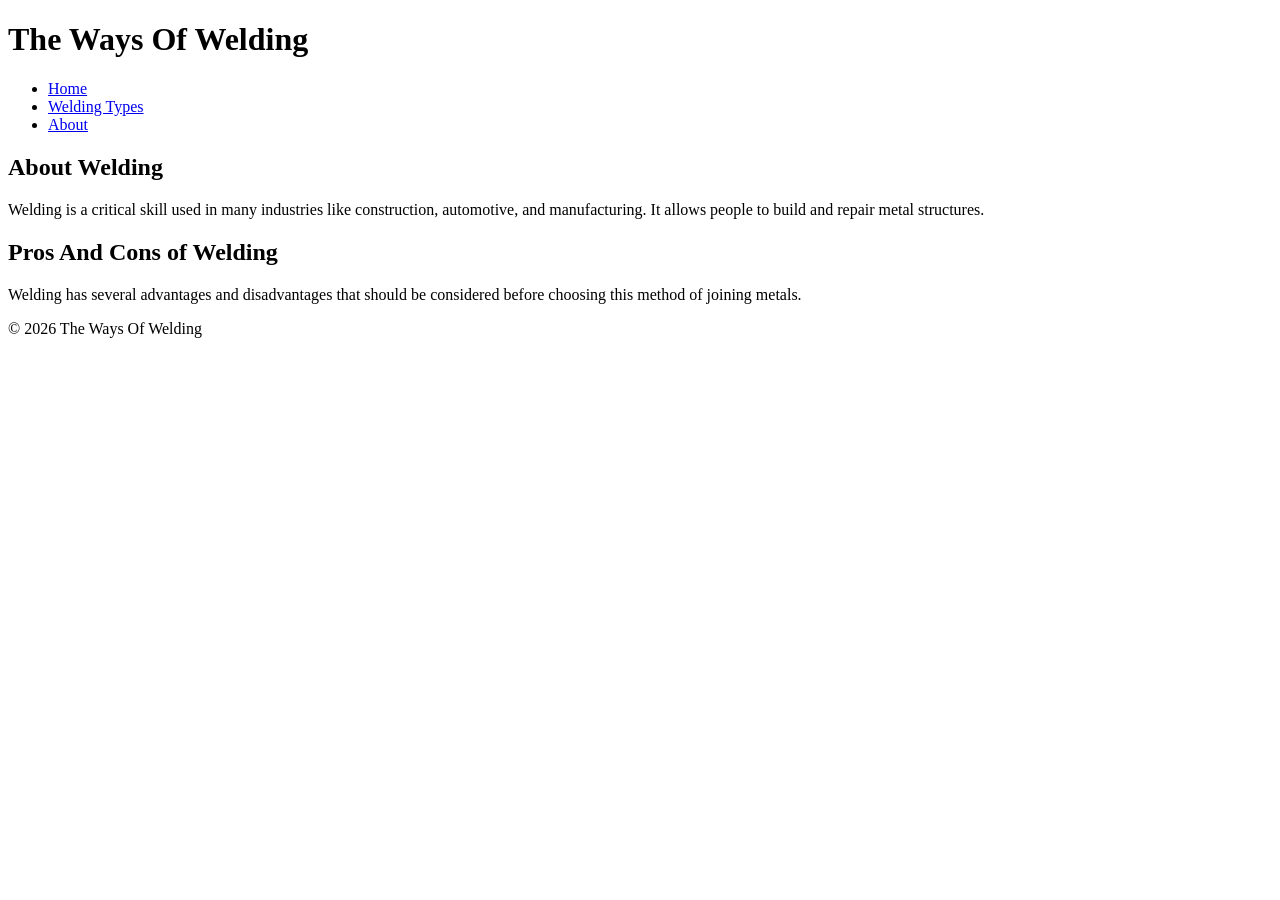
==== about.html @ 4e21c1bd "refactor about.html to update pros and cons section and remove outdated contact information; fix lin" ====
<!DOCTYPE html>
<html lang="en">
<head>
    <meta charset="UTF-8">
    <meta name="viewport" content="width=device-width, initial-scale=1.0">
    <title>About Welding</title>
</head>

<body>

<header>
    <h1>The Ways Of Welding</h1>

    <nav>
        <ul>
            <li><a href="index.html">Home</a></li>
            <li><a href="types.html">Welding Types</a></li>
            <li><a href="about.html">About</a></li>
        </ul>
    </nav>
</header>

<main>

    <section>
        <h2>About Welding</h2>
        <p>Welding is a critical skill used in many industries like construction, automotive, and manufacturing. It allows people to build and repair metal structures.</p>
    </section>

    <section>
        <h2>Pros And Cons of Welding</h2>
        <p>Welding has several advantages and disadvantages that should be considered before choosing this method of joining metals.
            
        </p>
    </section>

</main>

<footer>
    <p>&copy; 2026 The Ways Of Welding</p>
</footer>

</body>
</html>
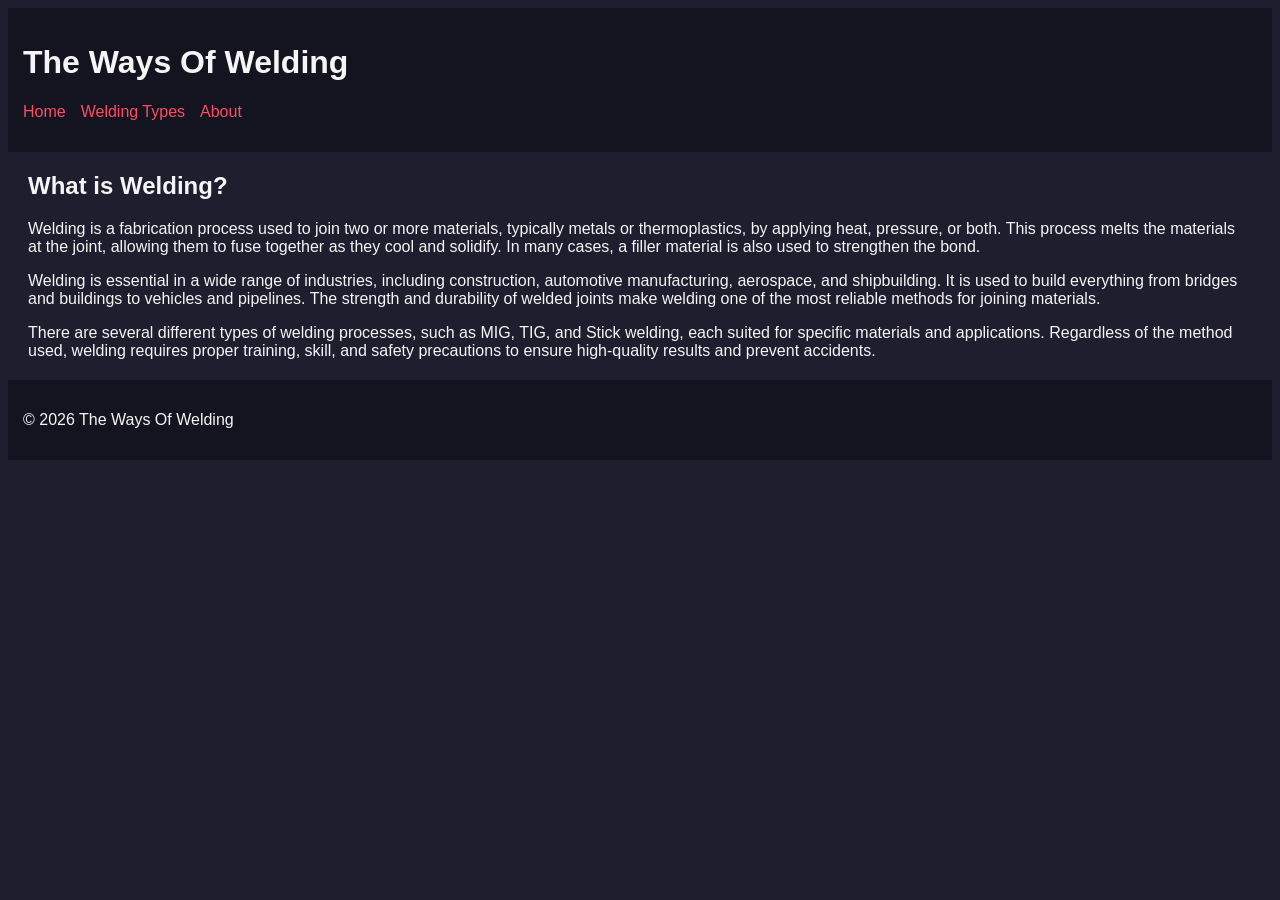
==== commit b736b822: "refactor about.html and types.html to enhance styling and layout; add images for welding types" ====
--- a/about.html
+++ b/about.html
@@ -7,6 +7,38 @@
 </head>
 
 <body>
+    <style>
+        body {
+            background-color: #1E1E2F; /* dark background */
+            color: #F5F5F5; /* light text */
+            font-family: Arial, sans-serif;
+        }
+
+        header, footer {
+            background-color: #141421;
+            padding: 15px;
+        }
+
+        nav ul {
+            list-style: none;
+            display: flex;
+            gap: 15px;
+            padding: 0;
+        }
+
+        nav a {
+            color: #FF4C60;
+            text-decoration: none;
+        }
+
+        section {
+            margin: 20px;
+        }
+
+        img {
+            width: 300px;
+        }
+    </style>
 
 <header>
     <h1>The Ways Of Welding</h1>
@@ -21,19 +53,22 @@
 </header>
 
 <main>
+    <section class="content-box" id="about-welding"> <h2>What is Welding?</h2> <p> Welding is a fabrication process used to join two or more materials, typically metals or thermoplastics, by applying heat, pressure, or both. This process melts the materials at the joint, allowing them to fuse together as they cool and solidify. In many cases, a filler material is also used to strengthen the bond. </p>
 
-    <section>
-        <h2>About Welding</h2>
-        <p>Welding is a critical skill used in many industries like construction, automotive, and manufacturing. It allows people to build and repair metal structures.</p>
-    </section>
+<p>
+    Welding is essential in a wide range of industries, including construction, automotive manufacturing, 
+    aerospace, and shipbuilding. It is used to build everything from bridges and buildings to vehicles and 
+    pipelines. The strength and durability of welded joints make welding one of the most reliable methods 
+    for joining materials.
+</p>
 
-    <section>
-        <h2>Pros And Cons of Welding</h2>
-        <p>Welding has several advantages and disadvantages that should be considered before choosing this method of joining metals.
-            
-        </p>
-    </section>
+<p>
+    There are several different types of welding processes, such as MIG, TIG, and Stick welding, each suited 
+    for specific materials and applications. Regardless of the method used, welding requires proper training, 
+    skill, and safety precautions to ensure high-quality results and prevent accidents.
+</p>
 
+</section>
 </main>
 
 <footer>
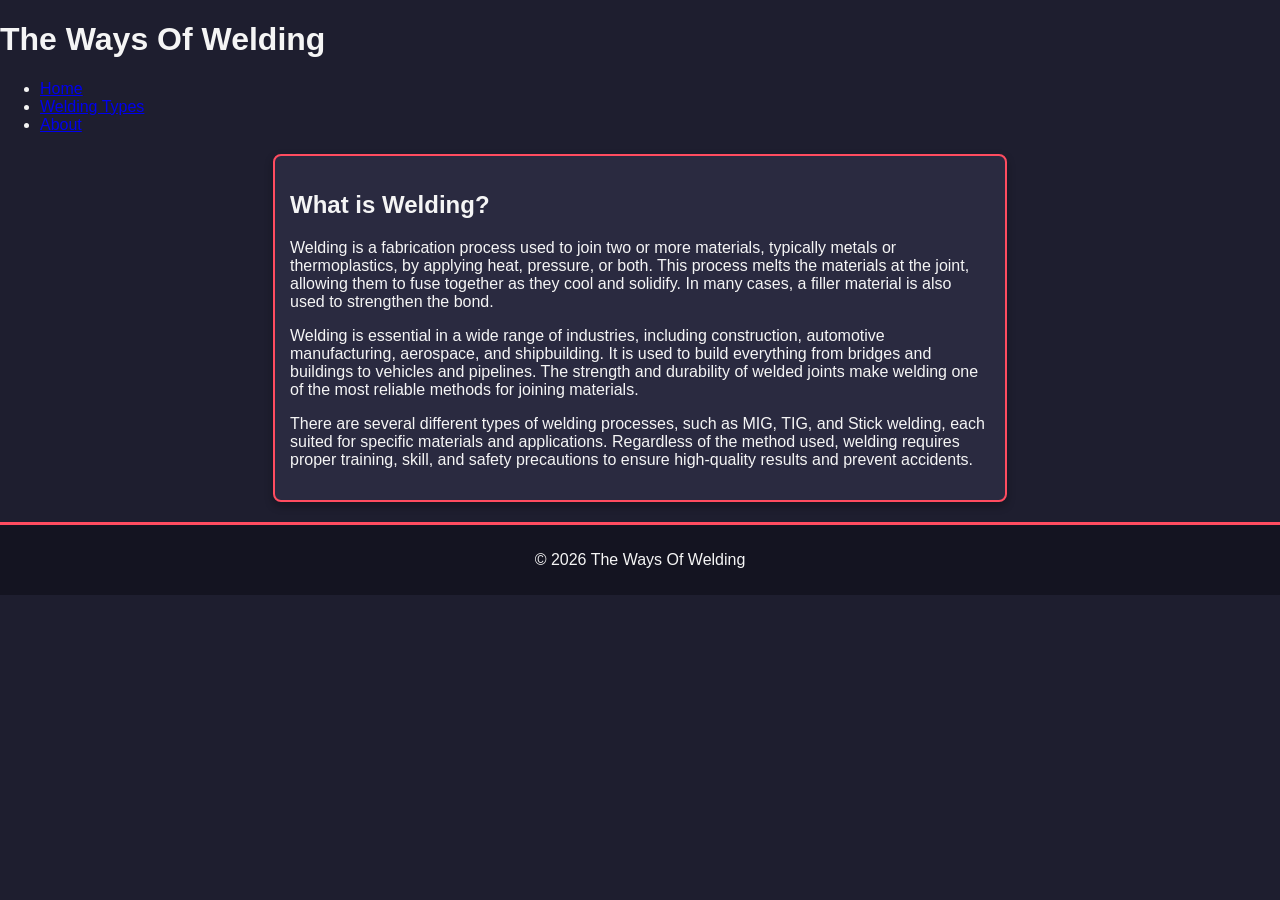
==== commit eb540657: "Refactor code structure for improved readability and maintainability" ====
--- a/about.html
+++ b/about.html
@@ -4,41 +4,10 @@
     <meta charset="UTF-8">
     <meta name="viewport" content="width=device-width, initial-scale=1.0">
     <title>About Welding</title>
+    <link rel="stylesheet" href="style.css">
 </head>
 
 <body>
-    <style>
-        body {
-            background-color: #1E1E2F; /* dark background */
-            color: #F5F5F5; /* light text */
-            font-family: Arial, sans-serif;
-        }
-
-        header, footer {
-            background-color: #141421;
-            padding: 15px;
-        }
-
-        nav ul {
-            list-style: none;
-            display: flex;
-            gap: 15px;
-            padding: 0;
-        }
-
-        nav a {
-            color: #FF4C60;
-            text-decoration: none;
-        }
-
-        section {
-            margin: 20px;
-        }
-
-        img {
-            width: 300px;
-        }
-    </style>
 
 <header>
     <h1>The Ways Of Welding</h1>
--- a/style.css
+++ b/style.css
@@ -0,0 +1,91 @@
+body {
+    background-color: #1E1E2F;
+    color: #F5F5F5;
+    font-family: Arial, sans-serif;
+    margin: 0;
+    padding: 0;
+}
+
+#main-header {
+    width: 100%;
+    background-color: #141421;
+    padding: 20px 0;
+    border-bottom: 4px solid #FF4C60;
+    text-align: center; 
+}
+
+.tagline {
+    color: #FF4C60;
+    font-style: italic;
+}
+
+.content-box {
+    background-color: #2A2A40;
+    margin: 20px;
+    padding: 15px;
+    border: 2px solid #FF4C60;
+    border-radius: 8px;
+}
+
+#highlight-box {
+    background-color: #FF4C60;
+    color: #ffffff;
+    margin: 20px;
+    padding: 20px;
+    border: 3px solid #ffffff;
+}
+
+footer {
+    background-color: #141421;
+    text-align: center;
+    padding: 10px;
+    margin-top: 20px;
+    border-top: 3px solid #FF4C60;
+}
+
+img {
+    width: 100%;
+    max-width: 500px;
+    height: auto;
+    display: block;
+    margin: 15px auto;
+    border-radius: 8px;
+    border: 2px solid #FF4C60;
+    transition: transform 0.3s ease; 
+}
+
+img:hover {
+    transform: scale(1.05);
+}
+
+.content-box {
+    background-color: #2A2A40;
+    margin: 20px;
+    padding: 15px;
+    border: 2px solid #FF4C60;
+    border-radius: 8px;
+
+    max-width: 700px;
+    margin-left: auto;
+    margin-right: auto;
+}
+
+.content-box {
+    background-color: #2A2A40;
+    margin: 20px;
+    padding: 15px;
+    border: 2px solid #FF4C60;
+    border-radius: 8px;
+
+    max-width: 700px;
+    margin-left: auto;
+    margin-right: auto;
+    box-shadow: 0 4px 8px rgba(0, 0, 0, 0.3); 
+}
+
+.hero-container img {
+    width: 100%;
+    height: 300px;
+    object-fit: cover;
+    display: block; 
+}
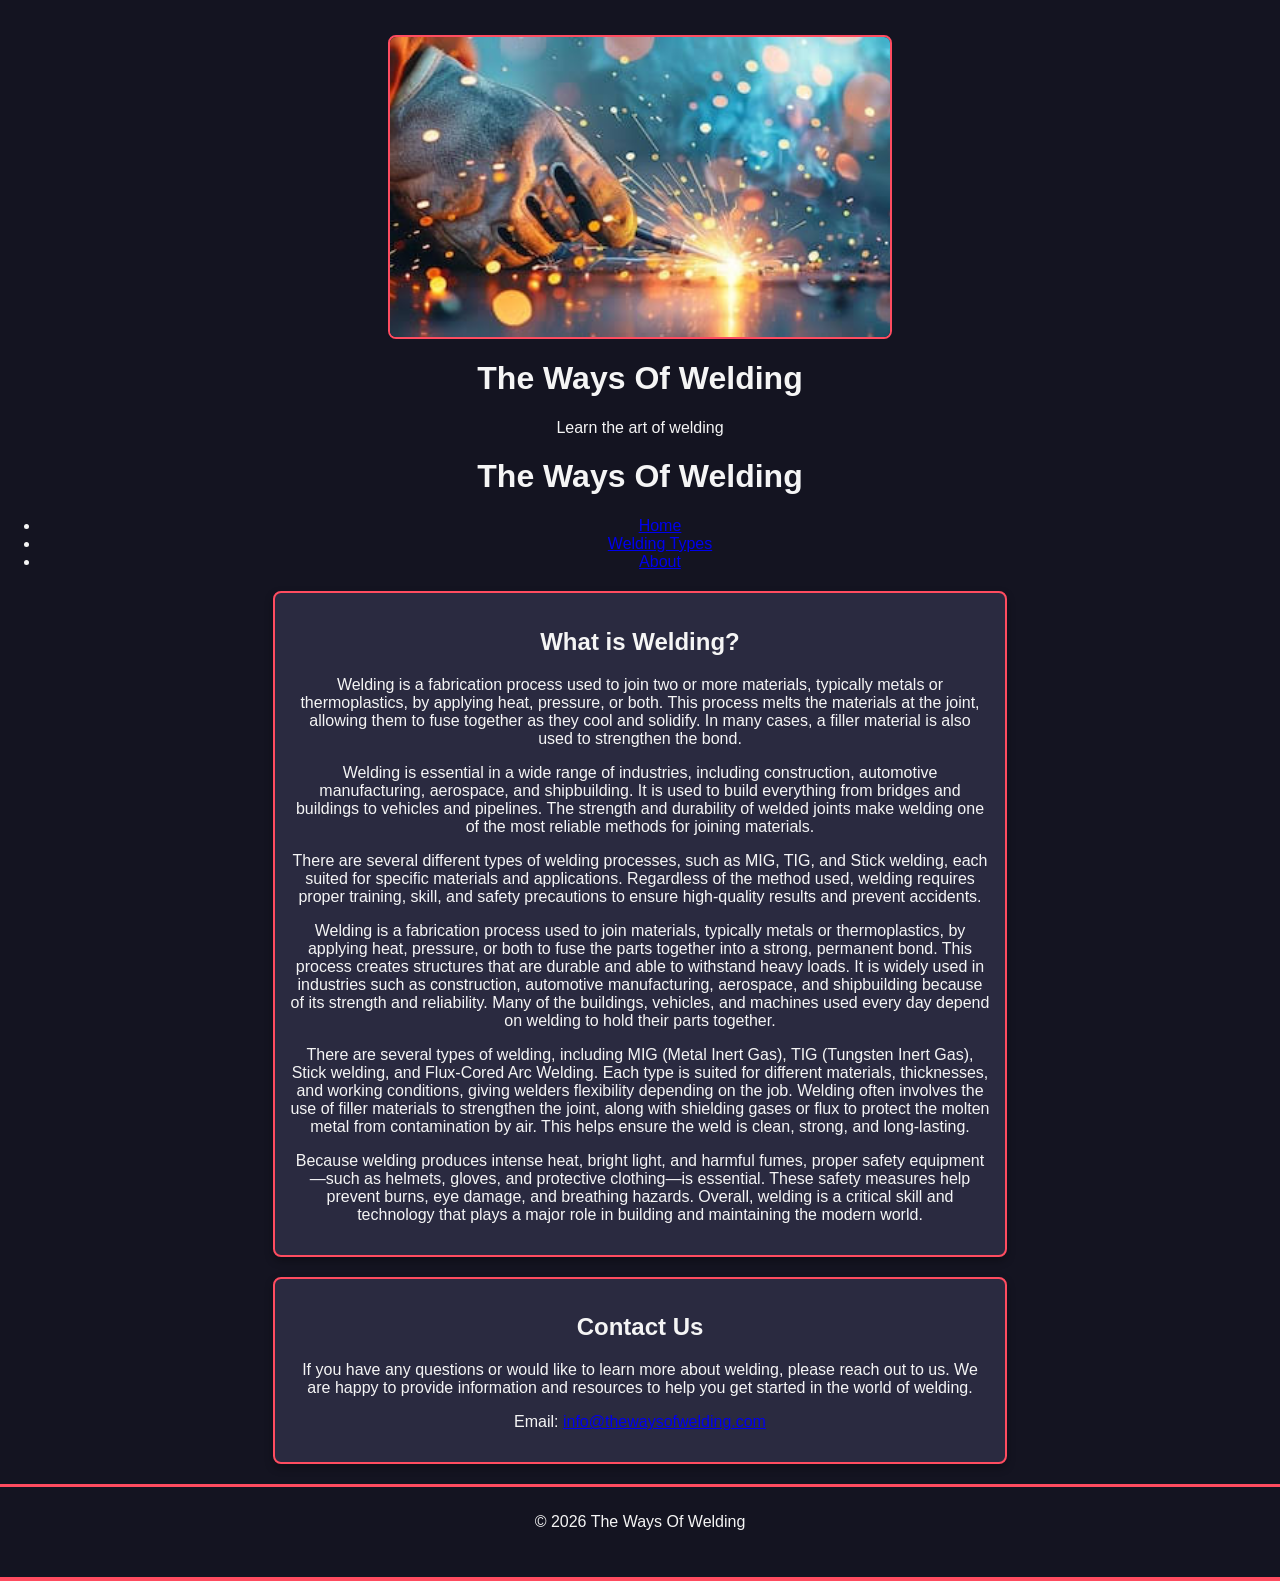
==== commit 76ecee9b: "Remove launch configuration, enhance about page content, update index layout, and add safety page" ====
--- a/about.html
+++ b/about.html
@@ -8,6 +8,15 @@
 </head>
 
 <body>
+    <header id="main-header">
+    <div class="hero-container">
+        <img src="assets\Images\welding banner.jpg" alt="Welding Banner">
+
+        <div class="hero-text">
+            <h1>The Ways Of Welding</h1>
+            <p>Learn the art of welding</p>
+        </div>
+    </div>
 
 <header>
     <h1>The Ways Of Welding</h1>
@@ -36,7 +45,26 @@
     for specific materials and applications. Regardless of the method used, welding requires proper training, 
     skill, and safety precautions to ensure high-quality results and prevent accidents.
 </p>
+<p>
+    Welding is a fabrication process used to join materials, typically metals or thermoplastics, by applying heat, pressure, or both to fuse the parts together into a strong, permanent bond. This process creates structures that are durable and able to withstand heavy loads.
+    It is widely used in industries such as construction, automotive manufacturing, aerospace, and shipbuilding because of its strength and reliability. Many of the buildings, vehicles, and machines used every day depend on welding to hold their parts together.
+</p>
 
+<p>
+    There are several types of welding, including MIG (Metal Inert Gas), TIG (Tungsten Inert Gas), Stick welding, and Flux-Cored Arc Welding. Each type is suited for different materials, thicknesses, and working conditions, giving welders flexibility depending on the job.
+    Welding often involves the use of filler materials to strengthen the joint, along with shielding gases or flux to protect the molten metal from contamination by air. This helps ensure the weld is clean, strong, and long-lasting.
+</p>
+
+<p>
+    Because welding produces intense heat, bright light, and harmful fumes, proper safety equipment—such as helmets, gloves, and protective clothing—is essential. These safety measures help prevent burns, eye damage, and breathing hazards.
+    Overall, welding is a critical skill and technology that plays a major role in building and maintaining the modern world.
+</p>
+</section>
+
+<section class="content-box" id="Contact Us ">
+    <h2>Contact Us</h2>
+    <p>If you have any questions or would like to learn more about welding, please reach out to us. We are happy to provide information and resources to help you get started in the world of welding.</p>
+    <p>Email: <a href="mailto:info@thewaysofwelding.com">info@thewaysofwelding.com</a></p>
 </section>
 </main>
 
--- a/style.css
+++ b/style.css
@@ -88,4 +88,10 @@
     height: 300px;
     object-fit: cover;
     display: block; 
-}+}
+
+.container {
+    width: 80%;
+    margin: auto;
+}
+
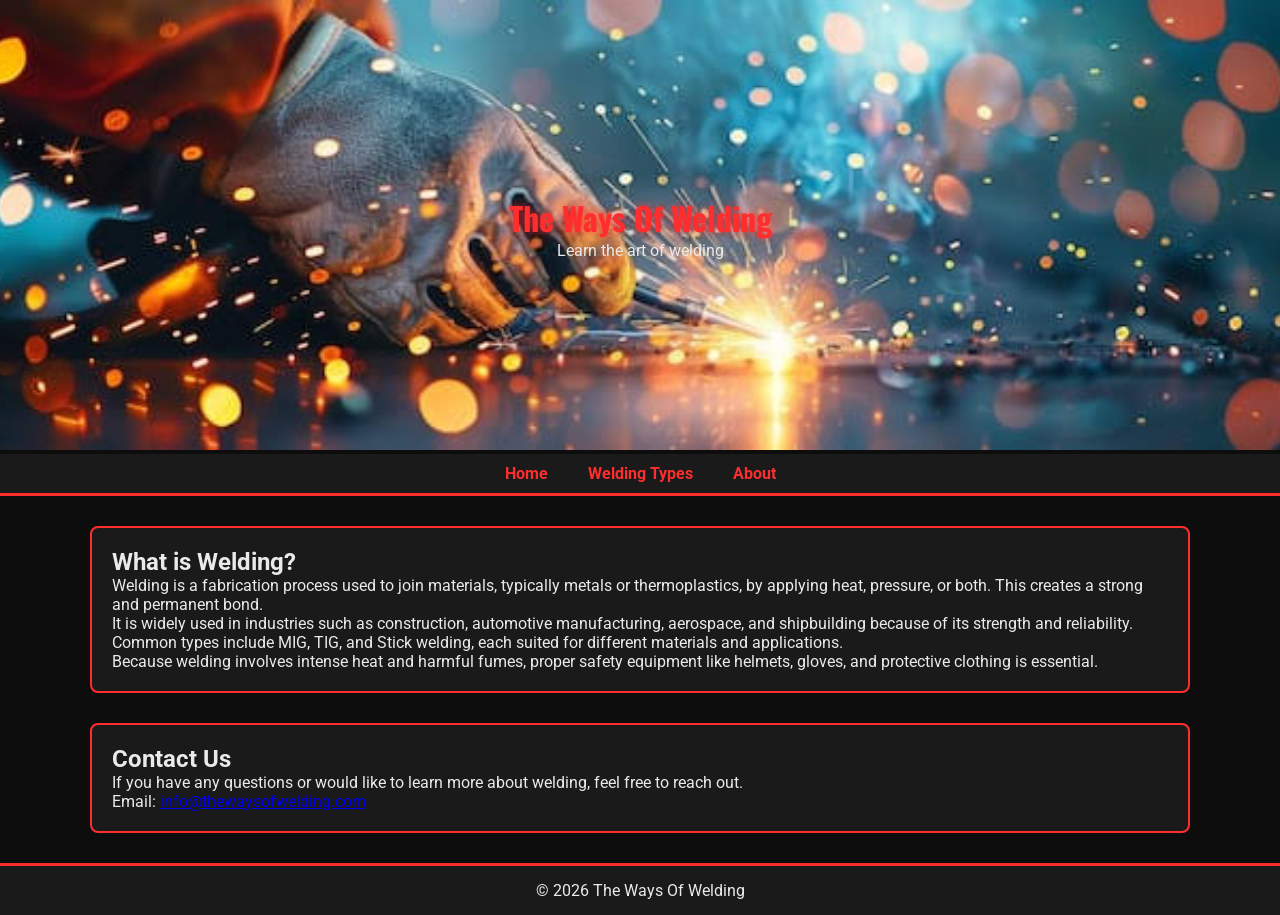
==== commit 328af9ef: "Refactor code structure for improved readability and maintainability" ====
--- a/about.html
+++ b/about.html
@@ -3,14 +3,23 @@
 <head>
     <meta charset="UTF-8">
     <meta name="viewport" content="width=device-width, initial-scale=1.0">
-    <title>About Welding</title>
+    <title>The Ways Of Welding</title>
+
     <link rel="stylesheet" href="style.css">
+
+    <!-- Google Fonts -->
+    <link href="https://fonts.googleapis.com/css2?family=Oswald&family=Roboto&display=swap" rel="stylesheet">
+
+    <!-- Favicon -->
+    <link rel="icon" type="image/png" href="assets/Images/web icon.png">
 </head>
 
 <body>
-    <header id="main-header">
+
+<header id="main-header">
+
     <div class="hero-container">
-        <img src="assets\Images\welding banner.jpg" alt="Welding Banner">
+        <img src="assets/Images/welding banner.jpg" alt="Welding Banner">
 
         <div class="hero-text">
             <h1>The Ways Of Welding</h1>
@@ -18,57 +27,58 @@
         </div>
     </div>
 
-<header>
-    <h1>The Ways Of Welding</h1>
-
-    <nav>
+    <nav id="navbar">
         <ul>
             <li><a href="index.html">Home</a></li>
             <li><a href="types.html">Welding Types</a></li>
             <li><a href="about.html">About</a></li>
         </ul>
     </nav>
+
 </header>
 
 <main>
-    <section class="content-box" id="about-welding"> <h2>What is Welding?</h2> <p> Welding is a fabrication process used to join two or more materials, typically metals or thermoplastics, by applying heat, pressure, or both. This process melts the materials at the joint, allowing them to fuse together as they cool and solidify. In many cases, a filler material is also used to strengthen the bond. </p>
 
-<p>
-    Welding is essential in a wide range of industries, including construction, automotive manufacturing, 
-    aerospace, and shipbuilding. It is used to build everything from bridges and buildings to vehicles and 
-    pipelines. The strength and durability of welded joints make welding one of the most reliable methods 
-    for joining materials.
-</p>
+<section class="content-box" id="about-welding">
+    <h2>What is Welding?</h2>
 
-<p>
-    There are several different types of welding processes, such as MIG, TIG, and Stick welding, each suited 
-    for specific materials and applications. Regardless of the method used, welding requires proper training, 
-    skill, and safety precautions to ensure high-quality results and prevent accidents.
-</p>
-<p>
-    Welding is a fabrication process used to join materials, typically metals or thermoplastics, by applying heat, pressure, or both to fuse the parts together into a strong, permanent bond. This process creates structures that are durable and able to withstand heavy loads.
-    It is widely used in industries such as construction, automotive manufacturing, aerospace, and shipbuilding because of its strength and reliability. Many of the buildings, vehicles, and machines used every day depend on welding to hold their parts together.
-</p>
+    <p>
+        Welding is a fabrication process used to join materials, typically metals or thermoplastics,
+        by applying heat, pressure, or both. This creates a strong and permanent bond.
+    </p>
 
-<p>
-    There are several types of welding, including MIG (Metal Inert Gas), TIG (Tungsten Inert Gas), Stick welding, and Flux-Cored Arc Welding. Each type is suited for different materials, thicknesses, and working conditions, giving welders flexibility depending on the job.
-    Welding often involves the use of filler materials to strengthen the joint, along with shielding gases or flux to protect the molten metal from contamination by air. This helps ensure the weld is clean, strong, and long-lasting.
-</p>
+    <p>
+        It is widely used in industries such as construction, automotive manufacturing,
+        aerospace, and shipbuilding because of its strength and reliability.
+    </p>
 
-<p>
-    Because welding produces intense heat, bright light, and harmful fumes, proper safety equipment—such as helmets, gloves, and protective clothing—is essential. These safety measures help prevent burns, eye damage, and breathing hazards.
-    Overall, welding is a critical skill and technology that plays a major role in building and maintaining the modern world.
-</p>
+    <p>
+        Common types include MIG, TIG, and Stick welding, each suited for different materials
+        and applications.
+    </p>
+
+    <p>
+        Because welding involves intense heat and harmful fumes, proper safety equipment
+        like helmets, gloves, and protective clothing is essential.
+    </p>
 </section>
 
-<section class="content-box" id="Contact Us ">
+<section class="content-box" id="contact">
     <h2>Contact Us</h2>
-    <p>If you have any questions or would like to learn more about welding, please reach out to us. We are happy to provide information and resources to help you get started in the world of welding.</p>
-    <p>Email: <a href="mailto:info@thewaysofwelding.com">info@thewaysofwelding.com</a></p>
+
+    <p>
+        If you have any questions or would like to learn more about welding,
+        feel free to reach out.
+    </p>
+
+    <p>
+        Email: <a href="mailto:info@thewaysofwelding.com">info@thewaysofwelding.com</a>
+    </p>
 </section>
+
 </main>
 
-<footer>
+<footer id="footer">
     <p>&copy; 2026 The Ways Of Welding</p>
 </footer>
 
--- a/style.css
+++ b/style.css
@@ -1,97 +1,202 @@
-body {
-    background-color: #1E1E2F;
-    color: #F5F5F5;
-    font-family: Arial, sans-serif;
+/* RESET */
+/* RESET */
+* {
     margin: 0;
     padding: 0;
-}
-
-#main-header {
+    box-sizing: border-box;
+}
+
+/* BODY */
+body {
+    font-family: 'Roboto', sans-serif;
+    background-color: #0D0D0D;
+    color: #EAEAEA;
+}
+
+/* HERO */
+.hero-container {
+    position: relative;
+}
+
+.hero-container img {
     width: 100%;
-    background-color: #141421;
-    padding: 20px 0;
-    border-bottom: 4px solid #FF4C60;
-    text-align: center; 
-}
-
-.tagline {
-    color: #FF4C60;
-    font-style: italic;
-}
-
+    height: 250px;
+    object-fit: cover;
+}
+
+.hero-container::after {
+    content: "";
+    position: absolute;
+    width: 100%;
+    height: 100%;
+    top: 0;
+    background: rgba(0,0,0,0.6);
+}
+
+.hero-text {
+    position: absolute;
+    top: 50%;
+    left: 50%;
+    transform: translate(-50%, -50%);
+    text-align: center;
+    z-index: 1;
+}
+
+.hero-text h1 {
+    font-family: 'Oswald', sans-serif;
+    color: #FF2E2E;
+    text-shadow: 0 0 10px rgba(255,46,46,0.8);
+}
+
+.hero-text p {
+    color: #EAEAEA;
+}
+
+/* NAV */
+#navbar {
+    background: #1A1A1A;
+    border-bottom: 3px solid #FF2E2E;
+}
+
+#navbar ul {
+    list-style: none;
+    display: flex;
+    flex-direction: column;
+    text-align: center;
+}
+
+#navbar li {
+    padding: 10px;
+}
+
+#navbar a {
+    color: #FF2E2E;
+    text-decoration: none;
+    font-weight: bold;
+}
+
+#navbar a:hover {
+    color: #FF6A00;
+}
+
+/* CONTENT */
 .content-box {
-    background-color: #2A2A40;
-    margin: 20px;
-    padding: 15px;
-    border: 2px solid #FF4C60;
-    border-radius: 8px;
-}
-
-#highlight-box {
-    background-color: #FF4C60;
-    color: #ffffff;
     margin: 20px;
     padding: 20px;
-    border: 3px solid #ffffff;
-}
-
-footer {
-    background-color: #141421;
-    text-align: center;
-    padding: 10px;
-    margin-top: 20px;
-    border-top: 3px solid #FF4C60;
-}
-
-img {
+    background: #1A1A1A;
+    border: 2px solid #FF2E2E;
+    border-radius: 8px;
+}
+
+/* 🔥 IMAGE ROW FIXED */
+.image-row {
+    display: flex;
+    flex-direction: column;
+    align-items: center; /* centers images */
+    gap: 15px;
+}
+
+.image-row img {
     width: 100%;
-    max-width: 500px;
+    max-width: 300px;  /* ✅ prevents huge images */
     height: auto;
-    display: block;
-    margin: 15px auto;
+    margin: 0 auto;
     border-radius: 8px;
-    border: 2px solid #FF4C60;
-    transition: transform 0.3s ease; 
-}
-
-img:hover {
+    border: 2px solid #FF2E2E;
+}
+
+/* SPLIT */
+.split-layout {
+    display: grid;
+    gap: 20px;
+}
+
+.small-box {
+    background: #0D0D0D;
+    border: 2px solid #FF2E2E;
+    padding: 15px;
+    margin-bottom: 10px;
+    text-align: center;
+}
+
+/* FOOTER */
+#footer {
+    text-align: center;
+    padding: 15px;
+    background: #1A1A1A;
+    border-top: 3px solid #FF2E2E;
+}
+
+/* TABLET */
+@media (min-width: 768px) {
+
+    #navbar ul {
+        flex-direction: row;
+        justify-content: center;
+        gap: 20px;
+    }
+
+    .image-row {
+        flex-direction: row;
+        justify-content: center;
+    }
+
+    .image-row img {
+        max-width: 250px; /* smaller on tablet */
+    }
+
+    .split-layout {
+        grid-template-columns: 2fr 1fr;
+    }
+
+    .hero-container img {
+        height: 350px;
+    }
+}
+
+/* DESKTOP */
+@media (min-width: 1200px) {
+
+    .hero-container img {
+        height: 450px;
+    }
+
+    .image-row img {
+        max-width: 300px; /* clean size on desktop */
+    }
+
+    .content-box {
+        max-width: 1100px;
+        margin: 30px auto;
+    }
+}
+/* Card Layout */
+.card-container {
+    display: flex;
+    flex-wrap: wrap;
+    gap: 20px;
+    justify-content: center;
+}
+
+/* Individual Cards */
+.small-box {
+    background-color: #1e1e1e;
+    border: 2px solid #ff6600;
+    border-radius: 10px;
+    padding: 20px;
+    width: 250px;
+    transition: transform 0.3s ease;
+}
+
+.small-box:hover {
     transform: scale(1.05);
 }
 
-.content-box {
-    background-color: #2A2A40;
-    margin: 20px;
-    padding: 15px;
-    border: 2px solid #FF4C60;
-    border-radius: 8px;
-
-    max-width: 700px;
-    margin-left: auto;
-    margin-right: auto;
-}
-
-.content-box {
-    background-color: #2A2A40;
-    margin: 20px;
-    padding: 15px;
-    border: 2px solid #FF4C60;
-    border-radius: 8px;
-
-    max-width: 700px;
-    margin-left: auto;
-    margin-right: auto;
-    box-shadow: 0 4px 8px rgba(0, 0, 0, 0.3); 
-}
-
-.hero-container img {
-    width: 100%;
-    height: 300px;
-    object-fit: cover;
-    display: block; 
-}
-
-.container {
-    width: 80%;
-    margin: auto;
-}
-
+/* Text */
+.small-box h3 {
+    color: #ff6600;
+}
+
+.small-box p {
+    color: #ddd;
+}
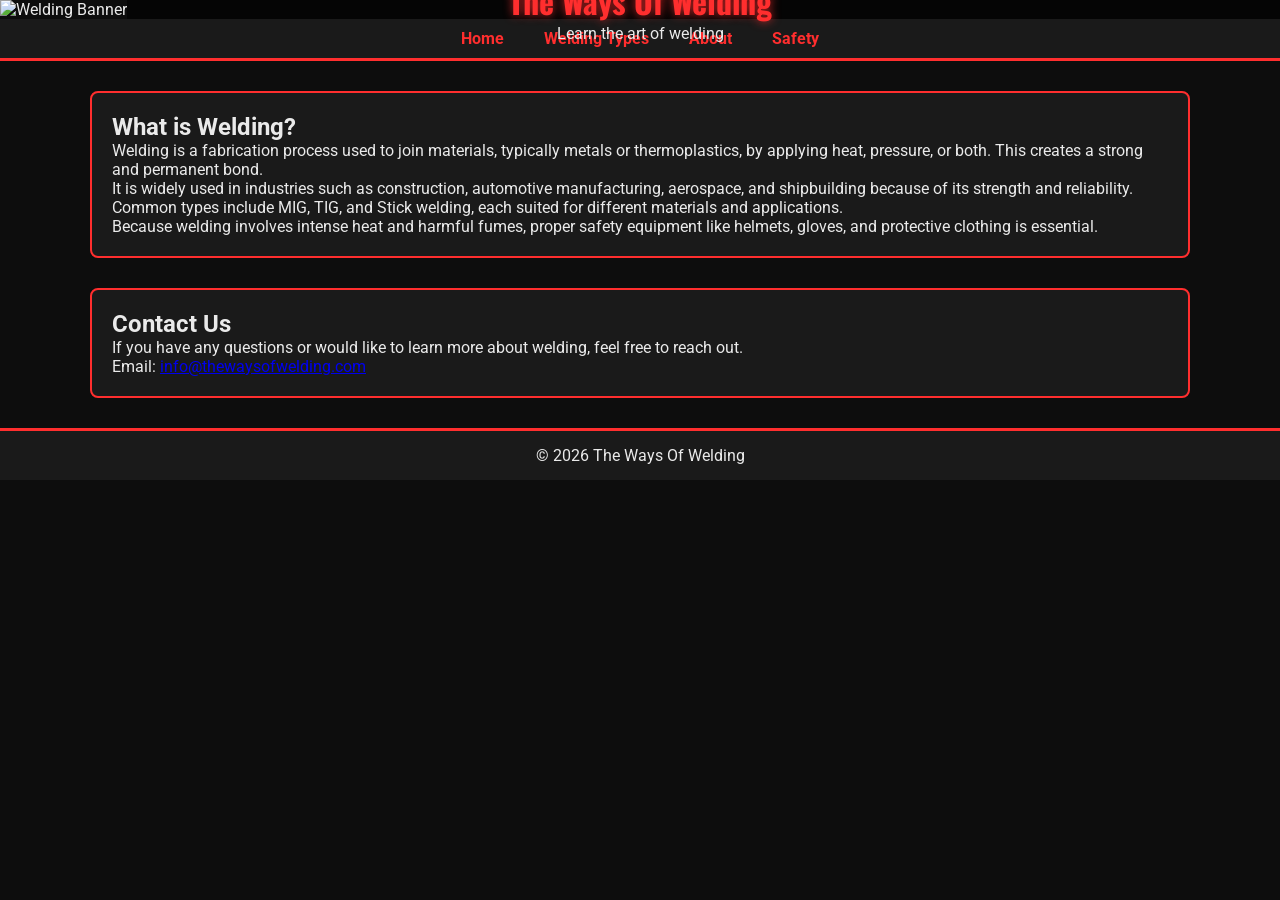
==== commit beb2d620: "Refactor CSS for improved color system and layout; enhance navbar and hero section, and add spark ef" ====
--- a/about.html
+++ b/about.html
@@ -3,7 +3,7 @@
 <head>
     <meta charset="UTF-8">
     <meta name="viewport" content="width=device-width, initial-scale=1.0">
-    <title>The Ways Of Welding</title>
+    <title>About | The Ways Of Welding</title>
 
     <link rel="stylesheet" href="style.css">
 
@@ -16,8 +16,12 @@
 
 <body>
 
+<!-- SPARK EFFECT -->
+<div id="spark-container"></div>
+
 <header id="main-header">
 
+    <!-- HERO -->
     <div class="hero-container">
         <img src="assets/Images/welding banner.jpg" alt="Welding Banner">
 
@@ -27,19 +31,21 @@
         </div>
     </div>
 
-    <nav id="navbar">
-        <ul>
-            <li><a href="index.html">Home</a></li>
-            <li><a href="types.html">Welding Types</a></li>
-            <li><a href="about.html">About</a></li>
-        </ul>
-    </nav>
+</header>
 
-</header>
+<!-- NAVBAR -->
+<nav id="navbar">
+    <ul>
+        <li><a href="index.html">Home</a></li>
+        <li><a href="types.html">Welding Types</a></li>
+        <li><a href="about.html">About</a></li>
+        <li><a href="safety.html">Safety</a></li>
+    </ul>
+</nav>
 
 <main>
 
-<section class="content-box" id="about-welding">
+<section class="content-box center-text" id="about-welding">
     <h2>What is Welding?</h2>
 
     <p>
@@ -57,13 +63,13 @@
         and applications.
     </p>
 
-    <p>
+    <p class="warning-text">
         Because welding involves intense heat and harmful fumes, proper safety equipment
         like helmets, gloves, and protective clothing is essential.
     </p>
 </section>
 
-<section class="content-box" id="contact">
+<section class="content-box center-text" id="contact">
     <h2>Contact Us</h2>
 
     <p>
@@ -82,5 +88,8 @@
     <p>&copy; 2026 The Ways Of Welding</p>
 </footer>
 
+<!-- SPARK SCRIPT -->
+<script src="sparks.js"></script>
+
 </body>
 </html>
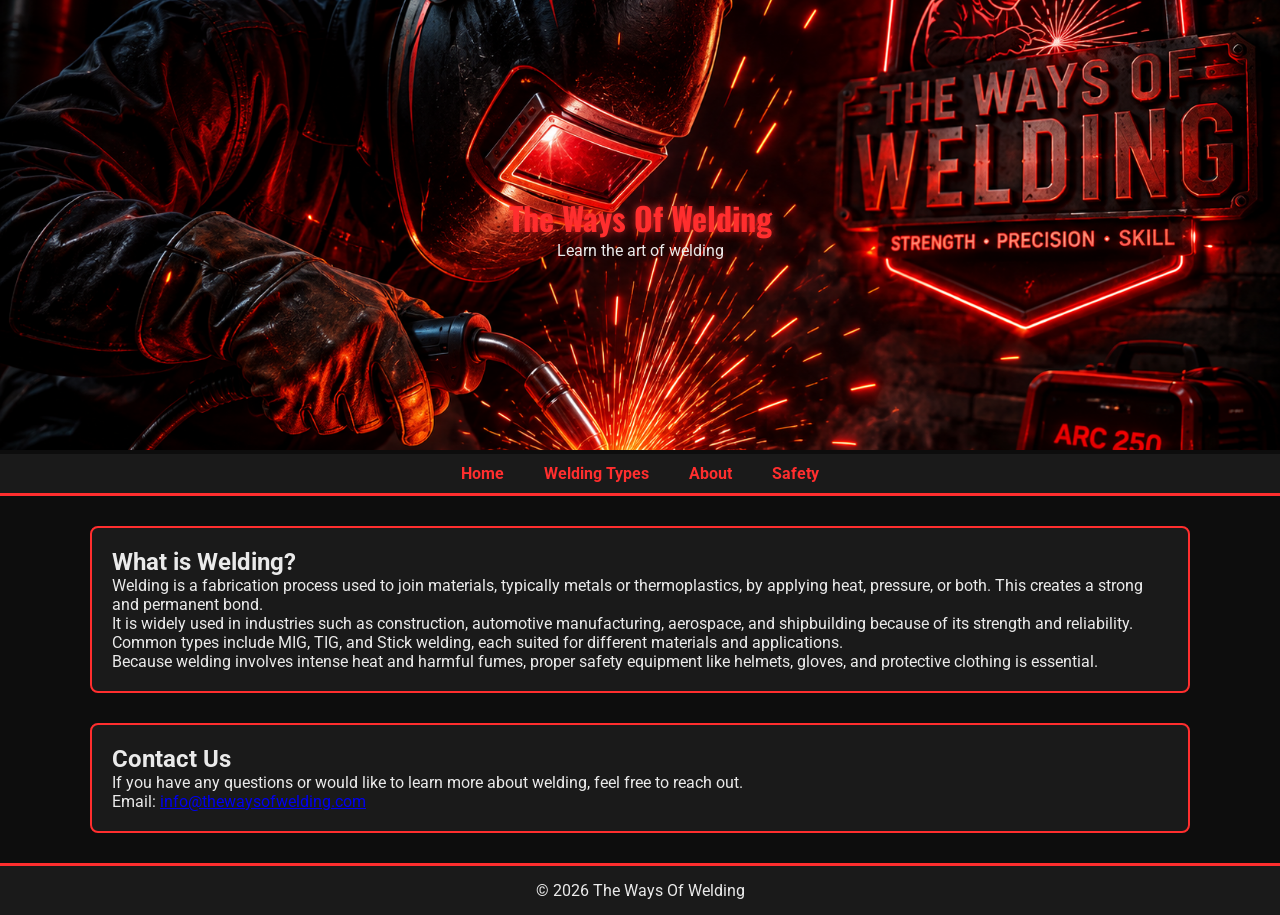
==== commit 1297cba0: "Update image sources in HTML files for consistency and improved quality; replace JPG with WEBP and A" ====
--- a/about.html
+++ b/about.html
@@ -23,7 +23,7 @@
 
     <!-- HERO -->
     <div class="hero-container">
-        <img src="assets/Images/welding banner.jpg" alt="Welding Banner">
+        <img src="assets\Images\welding banner.webp" alt="Welding Banner">
 
         <div class="hero-text">
             <h1>The Ways Of Welding</h1>
